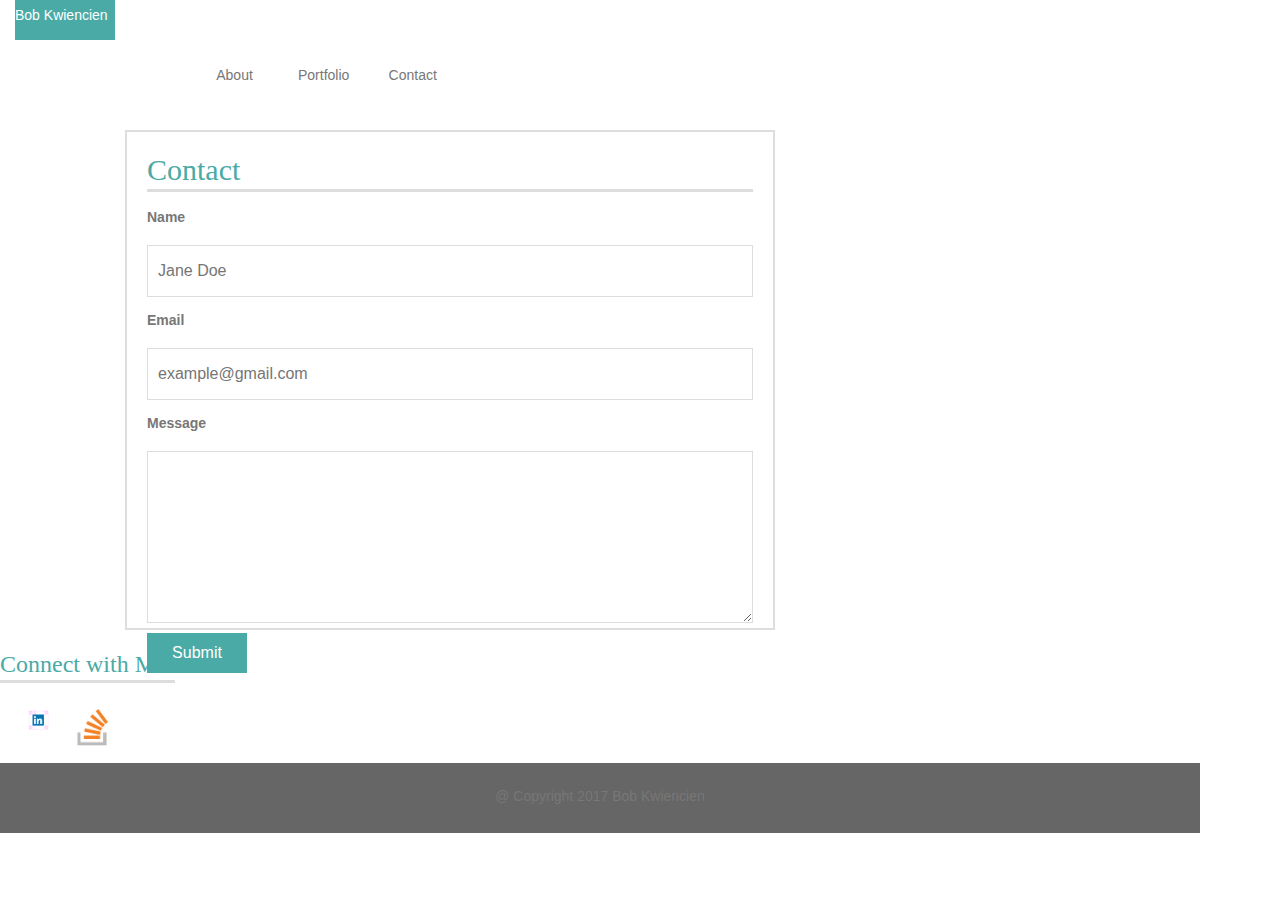
==== contact.html @ 94fea162 "Jul24-12:31" ====
<!DOCTYPE html>
<html lang="en-us">
<head>
    <meta charset="UTF-8">
	<!-- Linking CSS -->
        <link rel="stylesheet" type="text/css" href="https://maxcdn.bootstrapcdn.com/bootstrap/3.3.7/css/bootstrap.min.css">
	<link rel="stylesheet" type="text/css" href="assets/css/style.css">
    <meta name="viewport" content="width=device-width, initial-scale=1.0">
</head>
<body>
		
          <div class ="container-fluid">
             <div class="row">
               <div class ="col-md-6">
		<p class="toto">Bob Kwiencien</p>

                <!-- <nav id="mainNavbar" class="navbar navbar-default navbar-inverse"> -->
                     <nav>
			<ul>
				<li class="bordero"><a href="index.html">About</a></li>
				<li class="bordero"><a href="portfolio.html">Portfolio</a></li>
				<li><a href="contact.html">Contact</a></li>
			</ul>
		</nav>
	</div>
      </div>
      </div>
	
               <div class="row">
               <div class="col-md-4">
		<section id="contact-form">
			<h2>Contact</h2>
			<form id="contact" action="login.php" method="post">    
				<label for="name">Name</label><br>
				<input id="name" type="text" autocomplete="username" placeholder="Jane Doe" required><br>
				<label for="email">Email</label><br>
				<input id="email" type="email" name="email" autocomplete="email"
					   placeholder="example@gmail.com" required><br>
				<label for="textfield">Message</label><br>
				<textarea id="textfield" rows="5"></textarea><br>
				<button class="button" type="submit" name="submit">Submit</button>
			</form>
         	</section>
        </div>
        </div>

          <div class="row">
          <div class="col-md-2">
     		<h3>Connect with Me</h3>
     		<ul>
                 <a href="https://linkedin.com/in/bobkwiencien">
           <li><img src="assets/images/linkedin.png"height="50",width=50"> </li>
           <a href ="https://stackoverflow.com/story/bobkwiencien">
           <li> <img src="assets/images/stackoverflow.png"height="50" width="50"></li>
     		</ul>
         </div>
       </div>

	<footer>&#64; Copyright 2017 Bob Kwiencien</footer>
</body>
</html>
---- assets/css/style.css ----
n* {
  box-sizing: border-box;
}
img{
display: inline-block;
height: auto;
max-width: 150%;
}

body {
	color: #777777;
	font-family: 'Arial', 'Helvetica Neue', Helvetica, sans-serif;
	line-height: 30px;
	text-align: left;
	/* Set width to 1200 instead of 960 for better layout (in my humble opinion). */
	width: 1200px;
}

/* header	{
	float: left;
	background-color: #4aaaa5;
	border-bottom: none;
	color: #ffffff;
	height: 100%;
	width: 270px;
	margin-left: 125px;
	margin-bottom: 0;
	font-family: 'Georgia', Times, Times New Roman, serif;
	text-align: center;
	font-size: 1.5em;
	font-weight: bold;
	vertical-align: middle;
	padding-top: 15px;
} */

.toto {
        background-color: #4aaaa5; 
        height: 40px;
        width: 100px;
        color: white;
}


h2,
h3	{
	color: #4aaaa5;
	border-bottom:	3px solid #dddddd;
	font-family: 'Georgia', Times, Times New Roman, serif;
	margin-top: 1px;
	padding-bottom: 3px;
}

nav	{
	width: 270px;
	float: right;
	text-align: center;
	margin-right: 125px;
}

ul {
	list-style: none;
	margin: 0;
	padding: 0;
} 

li {
	float: left;
	width: 33%;
	padding: 10px;
} 

li.border {
	border-right: 1px solid #dddddd;
	padding: 10px;
}

a {
	color: #777777;
	text-decoration: none;
}

/* Nav links turn teal on hover. */
a:hover {
  color: #4aaaa5;
}

.icon {
	width: 60px;
	height: auto;
	color: none;
	border-right: none;
}

.icon:hover {
	transform: rotate(-10deg);
	-ms-transform: rotate(-10deg);
	-webkit-transform: rotate(-10deg);
	-moz-transform: rotate(-10deg);
	-o-transform: rotate(-10deg);
}

section	{
	background-color: #ffffff;
	float: left;
	color: #777777;
	border: 2px solid #dddddd;
}

input,
textarea {
	width: 100%;
	padding: 10px 20px 10px 10px;
    margin: 8px 0;
    border-color: #dddddd;
    border-style: solid;
    border-width: thin;
}

input,
textarea,
input::-webkit-input-placeholder {
    font-size: 16px;
}

footer {
	clear: both;
	margin: 0 auto;
	vertical-align: middle;
	padding: 18px;
	height: 70px;
	background-color: #666666;
	width: 100%;
	border-bottom: none;
	color: #777777;
	text-align: center;
}

.grid {
	border-bottom: 2px solid #cccccc;
	background-color: #ffffff;
	height: 60px;
}

.navbar {
       background-color: #4aaaa5;
}
/* .container {
	clear: both;
	overflow: auto;
	margin: 0 auto;
	background-image: url("../images/background.png");
	height: 600px;
	width: 100%;
	border-bottom: 5px solid #4aaaa5;
} */

.box {
	display: inline-block;
	width: 250px;
	height: 100px;
	margin: 20px;
}

.box:hover {
	transform: rotate(-10deg);
	-ms-transform: rotate(-10deg);
	-webkit-transform: rotate(-10deg);
	-moz-transform: rotate(-10deg);
	-o-transform: rotate(-10deg);
}

.project {
	float: left;
	position: relative;
	top:	-10px;
	width: 100%;
}

.project-title {
	float: left;
	position: relative;
	top: -50px;
	width: 100%;
	height: 30px;
	background-color: #4aaaa5;
	color: #ffffff;
	text-align: center;
}

.button {
	background-color: #4aaaa5;
	color: #ffffff;
	width: 100px;
	height: 40px;
	font-size: 16px;
	border: none;
	position: relative;
	top: -8px;
}

.button:hover {
	background-color: #374865;
}

#socialo {
	float: right;
	padding: 10px;
	width: 270px;
	top: 30px;
	text-align: center; 
	margin-right: 125px; 
	margin-top: 30px 
}

/* #main-bio, */
#contact-form,
#project-portfolio {
	position: relative;
	text-align: left;
	width: 650px;
	top: 30px;
	margin-left: 125px;
	margin-bottom: 50px;
}

#main-bio {
	height: auto;
	padding: 20px;
}

#bio-image {
	clear: both;
	float: left;
	margin-right: 20px;
	width: 200px;
	height: 200px;
}

#contact-form {
	padding: 20px;
	height: 500px;
}

#project-portfolio {
	padding: 15px;
	height: 500px;
}
@media screen and (max-width: 699px) and (min-width: 520px) {
}
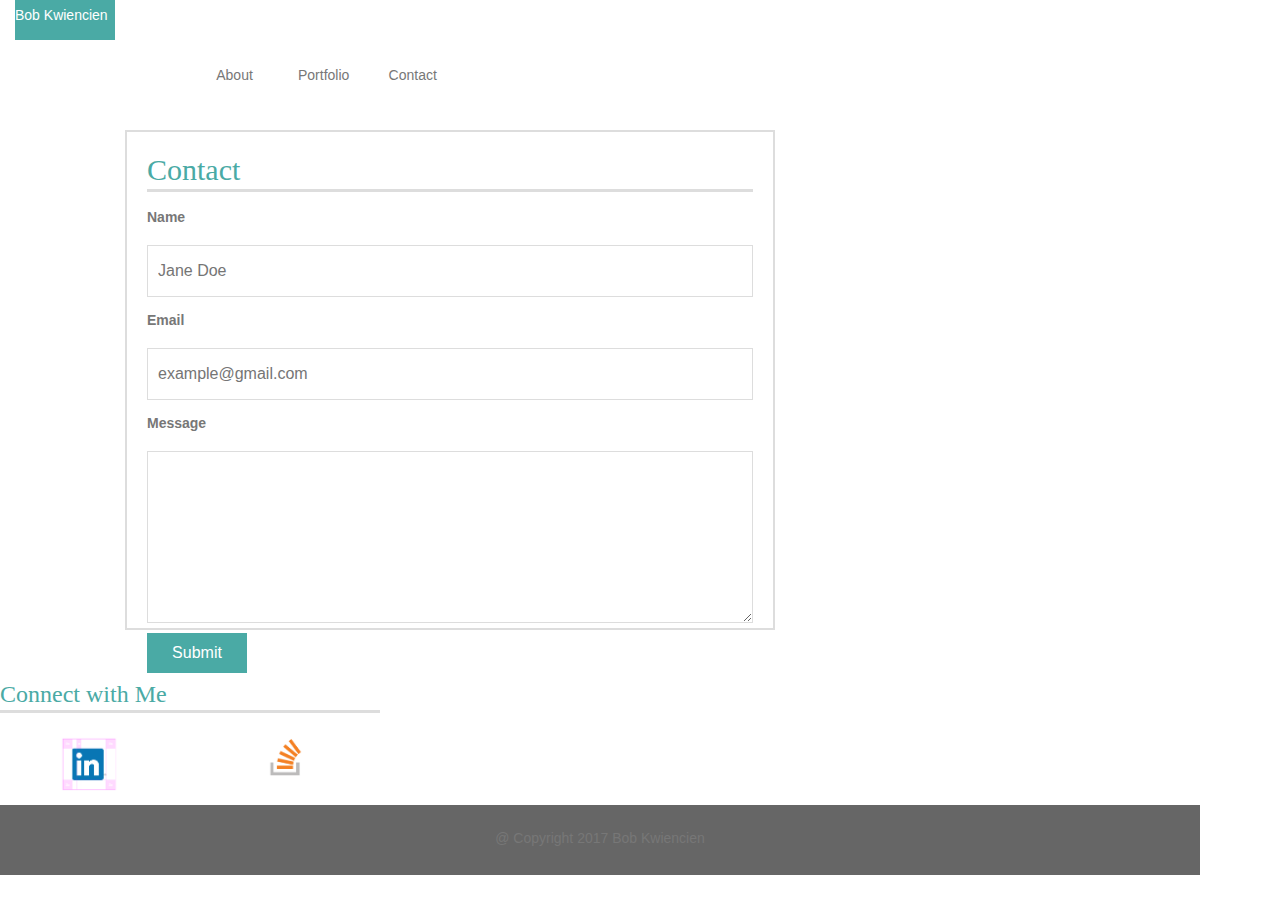
==== commit db3c06dd: "Jul24-16:41" ====
--- a/contact.html
+++ b/contact.html
@@ -27,7 +27,7 @@
       </div>
 	
                <div class="row">
-               <div class="col-md-4">
+               <div class="col-md-2">
 		<section id="contact-form">
 			<h2>Contact</h2>
 			<form id="contact" action="login.php" method="post">    
@@ -43,18 +43,19 @@
          	</section>
         </div>
         </div>
-
+        <br>
           <div class="row">
-          <div class="col-md-2">
+          <div class="col-md-4">
      		<h3>Connect with Me</h3>
      		<ul>
                  <a href="https://linkedin.com/in/bobkwiencien">
            <li><img src="assets/images/linkedin.png"height="50",width=50"> </li>
-           <a href ="https://stackoverflow.com/story/bobkwiencien">
+           <li><a href ="https://stackoverflow.com/story/bobkwiencien"></li>
            <li> <img src="assets/images/stackoverflow.png"height="50" width="50"></li>
      		</ul>
          </div>
        </div>
+     </div>
 
 	<footer>&#64; Copyright 2017 Bob Kwiencien</footer>
 </body>
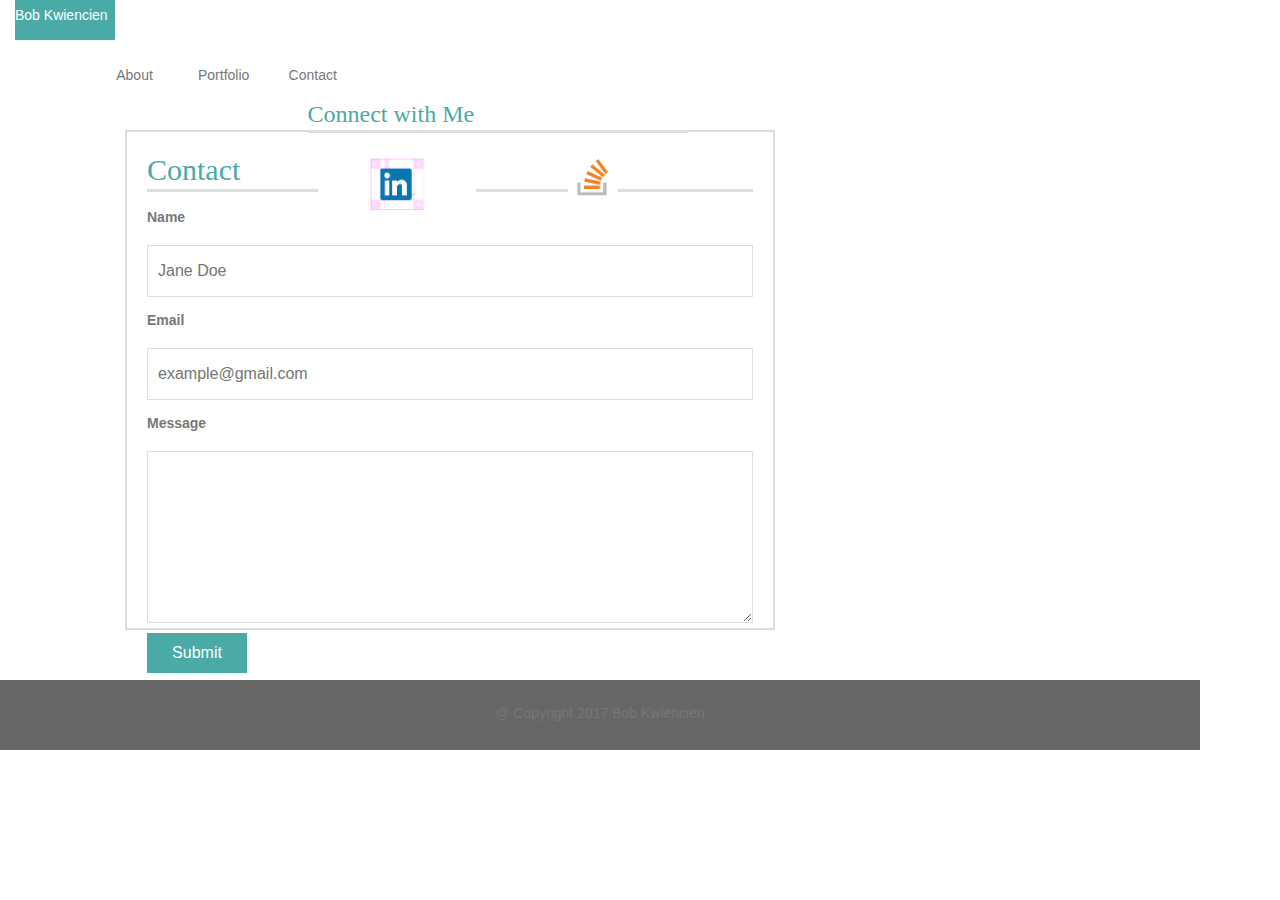
==== commit e6f1bc9a: "Jul24-18:22" ====
--- a/contact.html
+++ b/contact.html
@@ -11,10 +11,9 @@
 		
           <div class ="container-fluid">
              <div class="row">
-               <div class ="col-md-6">
+               <div class ="col-md-5">
 		<p class="toto">Bob Kwiencien</p>
 
-                <!-- <nav id="mainNavbar" class="navbar navbar-default navbar-inverse"> -->
                      <nav>
 			<ul>
 				<li class="bordero"><a href="index.html">About</a></li>
@@ -27,7 +26,7 @@
       </div>
 	
                <div class="row">
-               <div class="col-md-2">
+               <div class="col-md-3">
 		<section id="contact-form">
 			<h2>Contact</h2>
 			<form id="contact" action="login.php" method="post">    
@@ -40,11 +39,8 @@
 				<textarea id="textfield" rows="5"></textarea><br>
 				<button class="button" type="submit" name="submit">Submit</button>
 			</form>
-         	</section>
-        </div>
-        </div>
-        <br>
-          <div class="row">
+          </section>
+          </div>
           <div class="col-md-4">
      		<h3>Connect with Me</h3>
      		<ul>
@@ -53,10 +49,11 @@
            <li><a href ="https://stackoverflow.com/story/bobkwiencien"></li>
            <li> <img src="assets/images/stackoverflow.png"height="50" width="50"></li>
      		</ul>
+         	<!-- </section> -->
          </div>
-       </div>
-     </div>
-
+        </div>
+        </div>
+        <br>
 	<footer>&#64; Copyright 2017 Bob Kwiencien</footer>
 </body>
 </html>
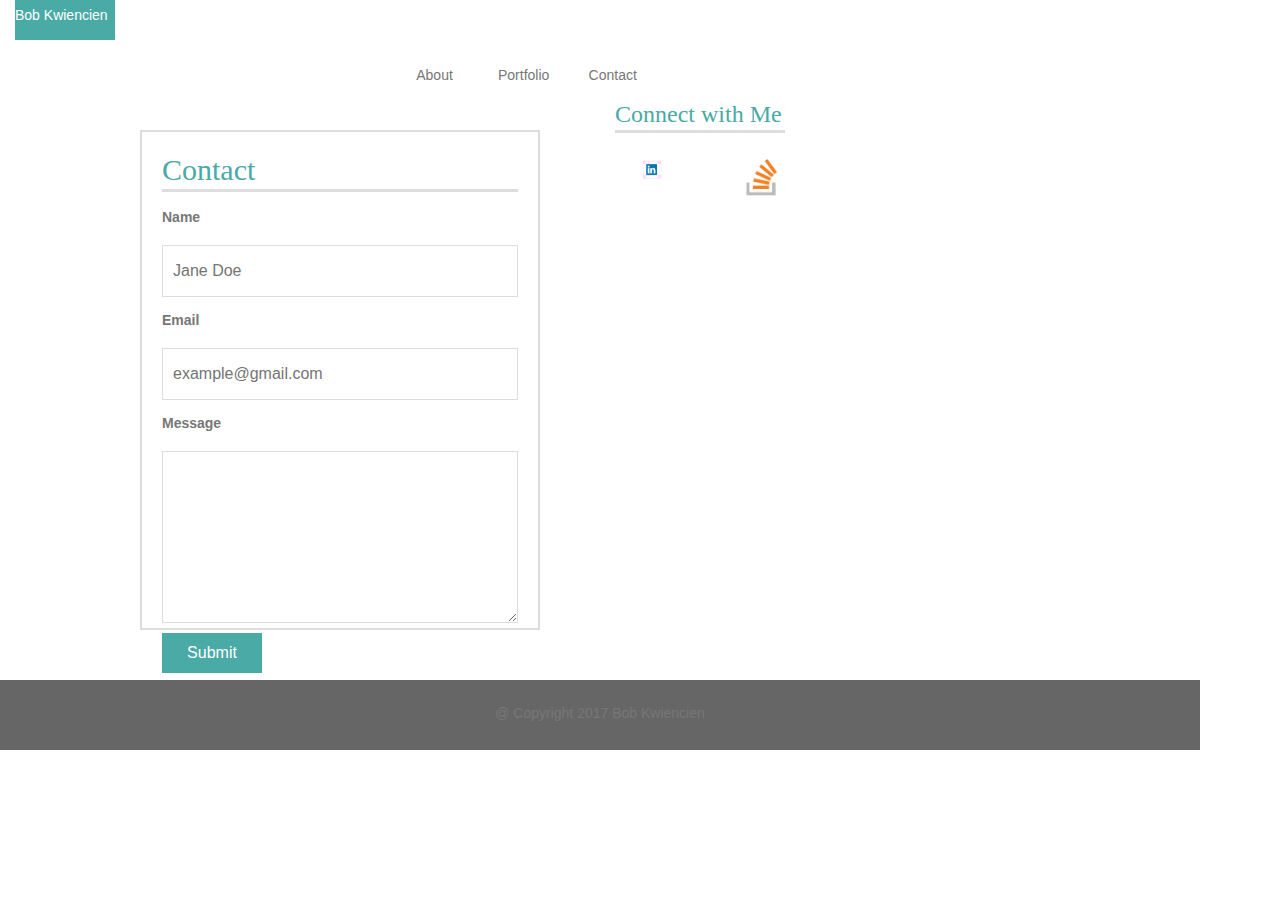
==== commit 9568a145: "Jul25-11:19" ====
--- a/contact.html
+++ b/contact.html
@@ -11,7 +11,7 @@
 		
           <div class ="container-fluid">
              <div class="row">
-               <div class ="col-md-5">
+               <div class ="col-md-8">
 		<p class="toto">Bob Kwiencien</p>
 
                      <nav>
@@ -21,13 +21,16 @@
 				<li><a href="contact.html">Contact</a></li>
 			</ul>
 		</nav>
-	</div>
+
+         <div class="col-md-4">
       </div>
       </div>
+      </div> 
 	
                <div class="row">
-               <div class="col-md-3">
-		<section id="contact-form">
+               <div class="col-md-6">
+		<section id="contact-form"> 
+		<!-- <section> -->
 			<h2>Contact</h2>
 			<form id="contact" action="login.php" method="post">    
 				<label for="name">Name</label><br>
@@ -41,13 +44,13 @@
 			</form>
           </section>
           </div>
-          <div class="col-md-4">
+          <div class="col-md-2">
      		<h3>Connect with Me</h3>
      		<ul>
                  <a href="https://linkedin.com/in/bobkwiencien">
-           <li><img src="assets/images/linkedin.png"height="50",width=50"> </li>
+           <li><img src="assets/images/linkedin.png"height="80",width=50"> </li>
            <li><a href ="https://stackoverflow.com/story/bobkwiencien"></li>
-           <li> <img src="assets/images/stackoverflow.png"height="50" width="50"></li>
+           <li> <img src="assets/images/stackoverflow.png"height="60" width="50"></li>
      		</ul>
          	<!-- </section> -->
          </div>
--- a/assets/css/style.css
+++ b/assets/css/style.css
@@ -61,7 +61,7 @@
 	list-style: none;
 	margin: 0;
 	padding: 0;
-} 
+}  
 
 li {
 	float: left;
@@ -213,7 +213,7 @@
 }
 
 /* #main-bio, */
-#contact-form,
+/* #contact-form, */
 #project-portfolio {
 	position: relative;
 	text-align: left;
@@ -222,6 +222,14 @@
 	margin-left: 125px;
 	margin-bottom: 50px;
 }
+#contact-form{
+	position: relative;
+	text-align: left;
+	width: 400px;
+	top: 30px;
+	margin-left: 125px;
+	margin-bottom: 50px;
+}
 
 #main-bio {
 	height: auto;
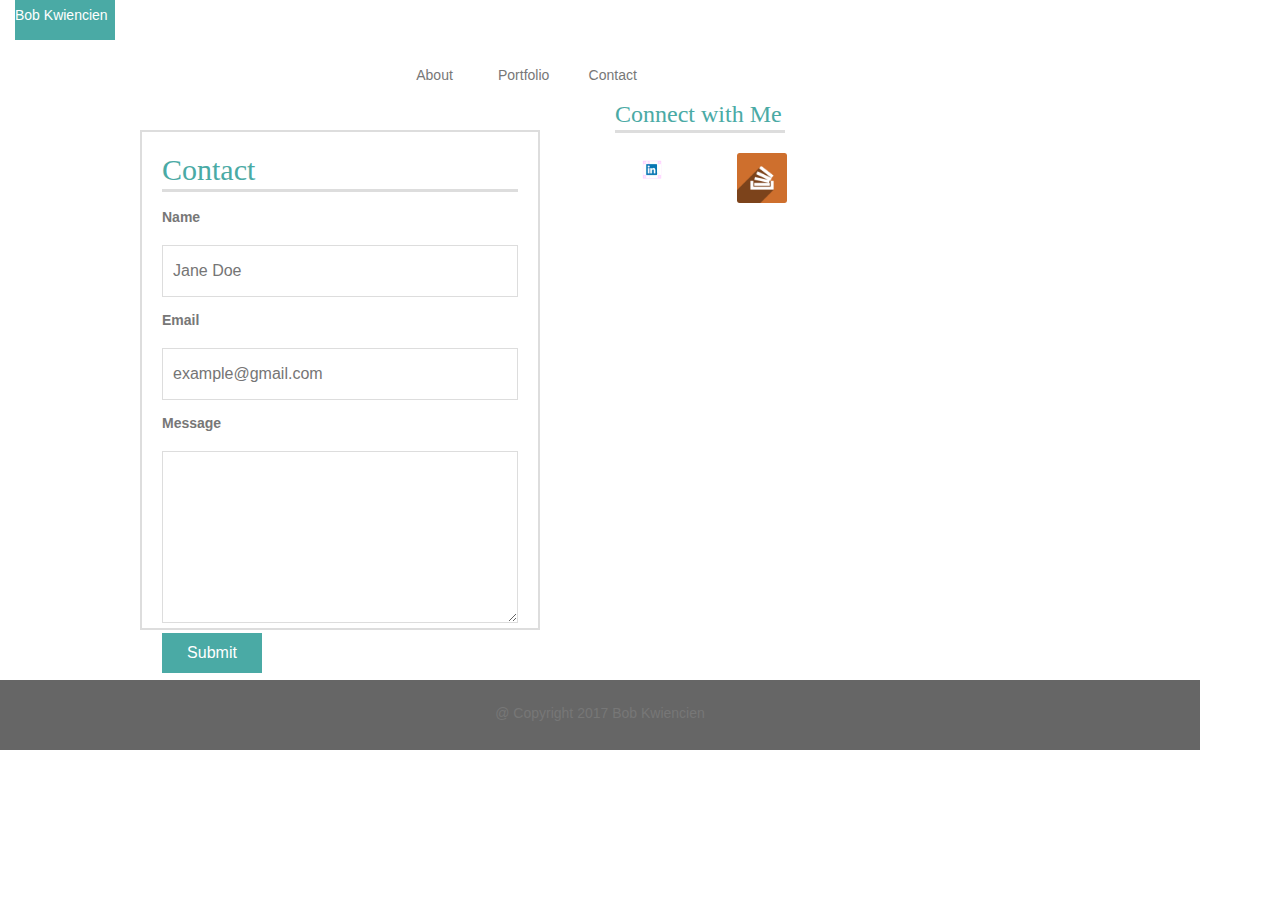
==== commit ef556575: "Jul25-13:41" ====
--- a/contact.html
+++ b/contact.html
@@ -48,9 +48,9 @@
      		<h3>Connect with Me</h3>
      		<ul>
                  <a href="https://linkedin.com/in/bobkwiencien">
-           <li><img src="assets/images/linkedin.png"height="80",width=50"> </li>
+           <li><img src="assets/images/linkedin.png"height="100",width=50"> </li>
            <li><a href ="https://stackoverflow.com/story/bobkwiencien"></li>
-           <li> <img src="assets/images/stackoverflow.png"height="60" width="50"></li>
+           <li> <img src="assets/images/newstackoverflow.png"height="60" width="50"></li>
      		</ul>
          	<!-- </section> -->
          </div>
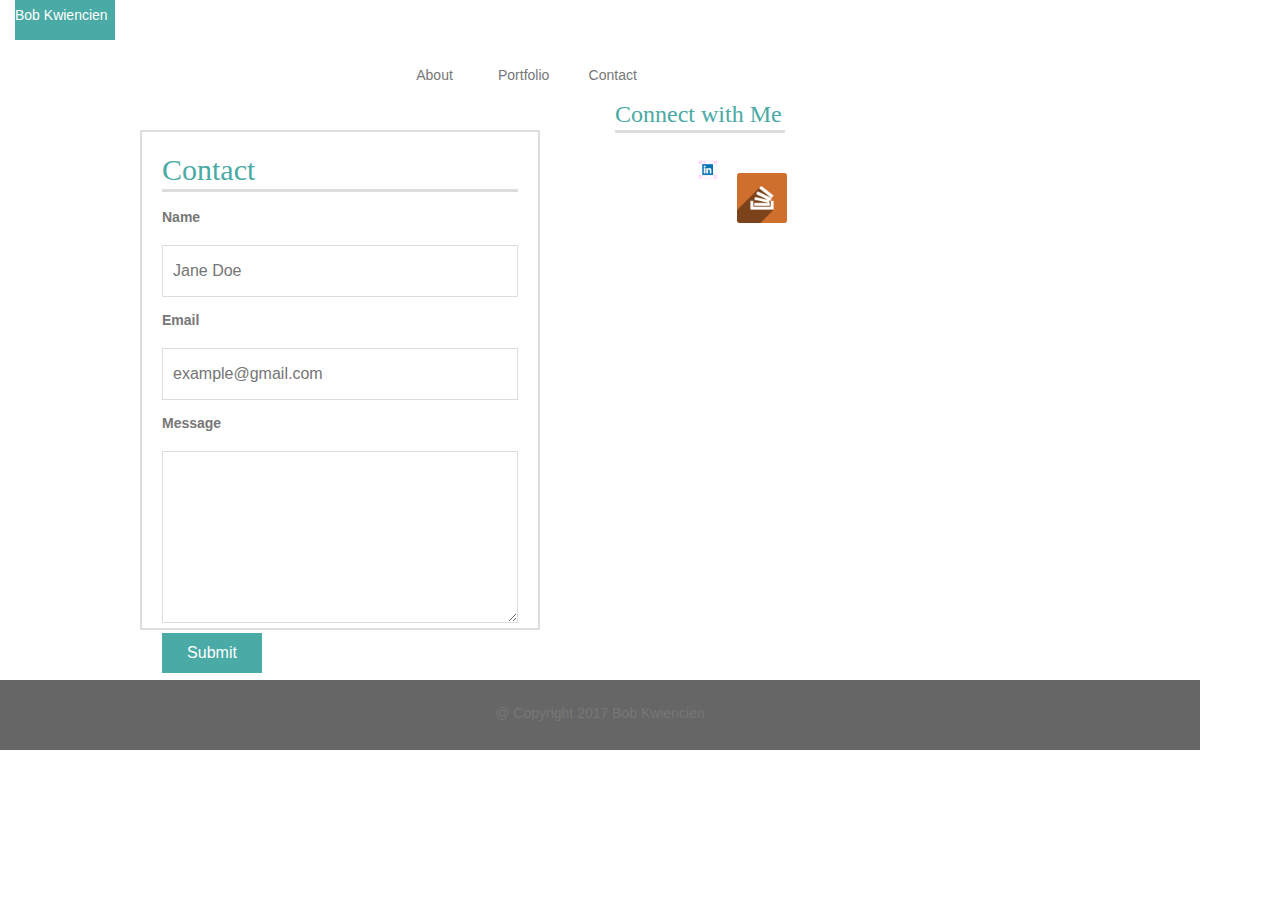
==== commit 8a9de5ff: "Jul25-14:00" ====
--- a/contact.html
+++ b/contact.html
@@ -47,8 +47,8 @@
           <div class="col-md-2">
      		<h3>Connect with Me</h3>
      		<ul>
-                 <a href="https://linkedin.com/in/bobkwiencien">
-           <li><img src="assets/images/linkedin.png"height="100",width=50"> </li>
+           <li>      <a href="https://linkedin.com/in/bobkwiencien"> </li>
+           <li><img src="assets/images/linkedin.png" height="100",width=50"> </li>
            <li><a href ="https://stackoverflow.com/story/bobkwiencien"></li>
            <li> <img src="assets/images/newstackoverflow.png"height="60" width="50"></li>
      		</ul>
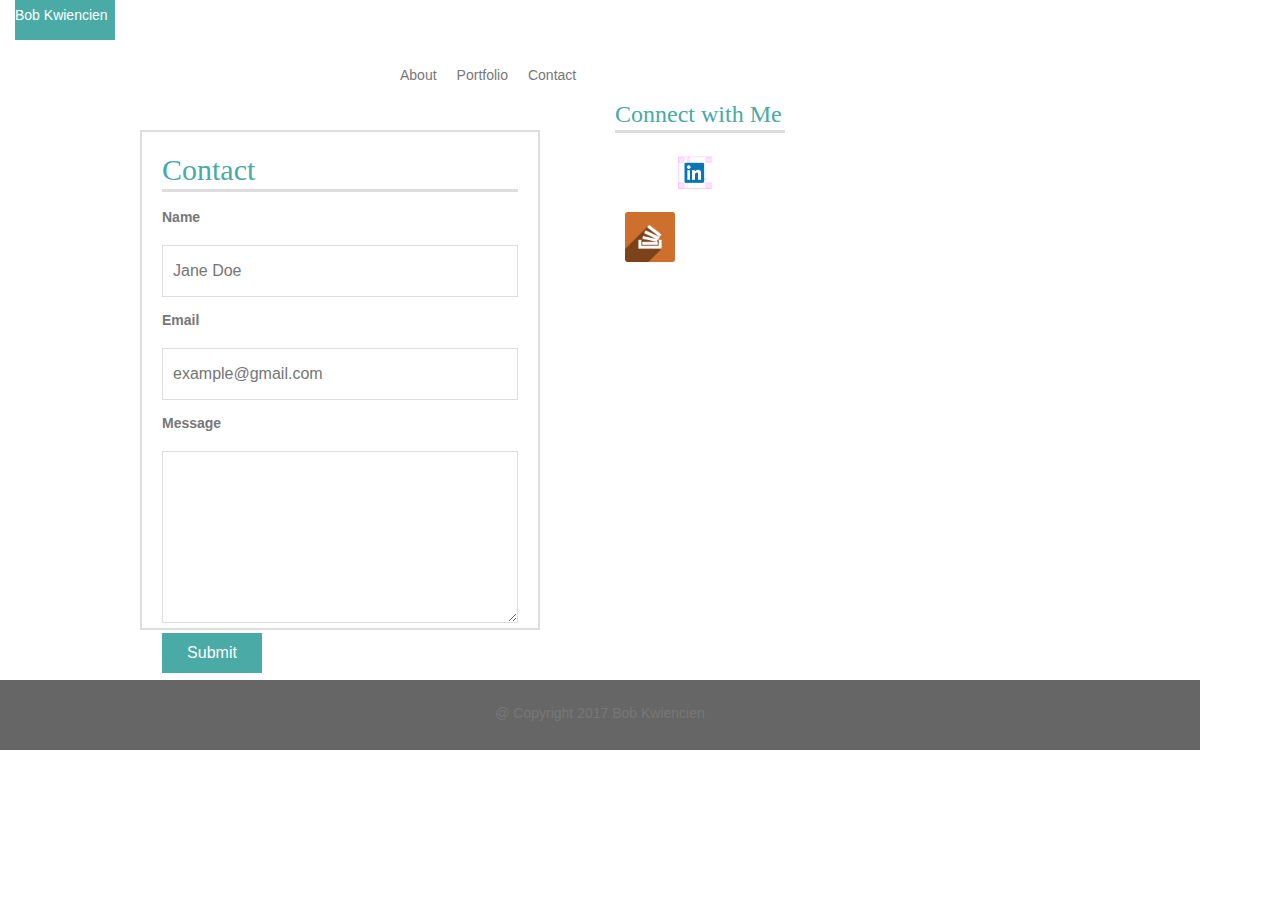
==== commit c409609c: "Jul25-14:29" ====
--- a/contact.html
+++ b/contact.html
@@ -48,9 +48,9 @@
      		<h3>Connect with Me</h3>
      		<ul>
            <li>      <a href="https://linkedin.com/in/bobkwiencien"> </li>
-           <li><img src="assets/images/linkedin.png" height="100",width=50"> </li>
+           <li><img src="assets/images/linkedin.png" height="100" width="100"> </li>
            <li><a href ="https://stackoverflow.com/story/bobkwiencien"></li>
-           <li> <img src="assets/images/newstackoverflow.png"height="60" width="50"></li>
+           <li> <img src="assets/images/newstackoverflow.png"height="50" width="50"></li>
      		</ul>
          	<!-- </section> -->
          </div>
--- a/assets/css/style.css
+++ b/assets/css/style.css
@@ -65,7 +65,7 @@
 
 li {
 	float: left;
-	width: 33%;
+	/* width: 33%; */
 	padding: 10px;
 } 
 
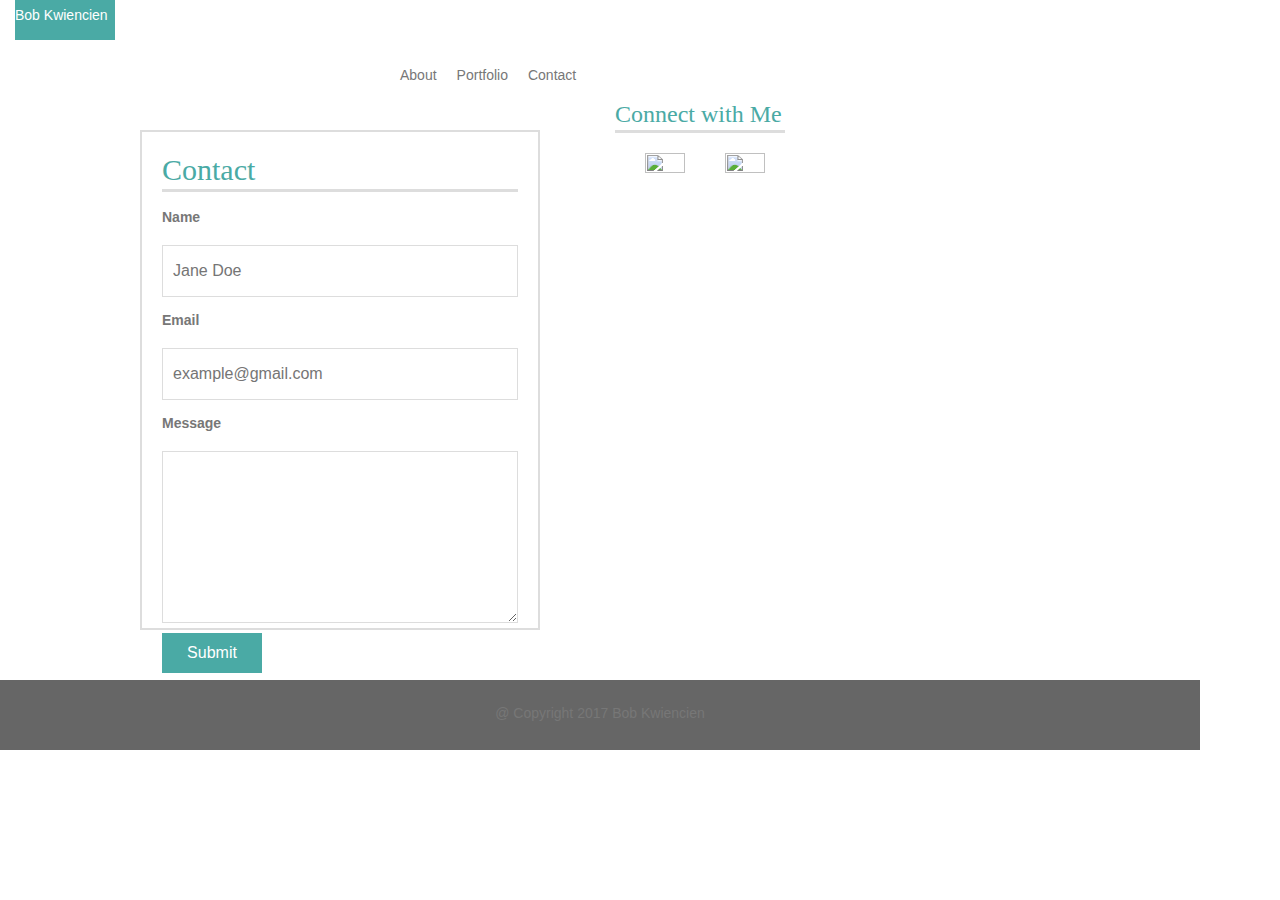
==== commit affc8b66: "Jul25-14:51" ====
--- a/contact.html
+++ b/contact.html
@@ -48,9 +48,9 @@
      		<h3>Connect with Me</h3>
      		<ul>
            <li>      <a href="https://linkedin.com/in/bobkwiencien"> </li>
-           <li><img src="assets/images/linkedin.png" height="100" width="100"> </li>
+           <li><img src="assets/images/linkedin-128.png" height="40" width="40"> </li>
            <li><a href ="https://stackoverflow.com/story/bobkwiencien"></li>
-           <li> <img src="assets/images/newstackoverflow.png"height="50" width="50"></li>
+           <li> <img src="assets/images/stackoverflow-128.png" height="40" width="40"></li>
      		</ul>
          	<!-- </section> -->
          </div>
